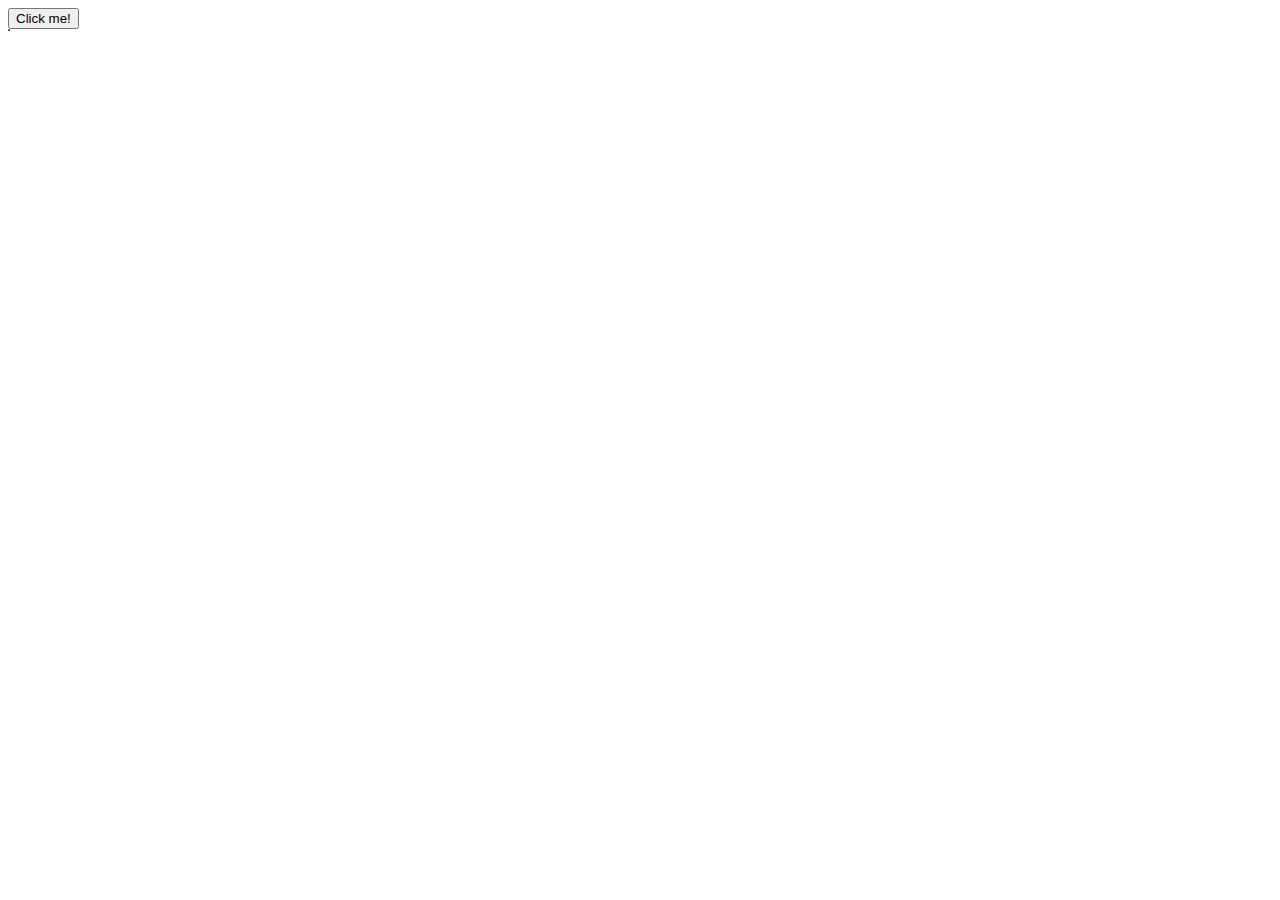
==== index.html @ 29311ddb "sdf" ====
<html>
<body>
<table border = "1">
<!-- <th> -->
<!-- <caption>Country info</caption> -->
<!-- </th> -->

<!--
<tr>
	<td>Commodity</td>
	<td>Sale(Qualntiy)</td>
	<td>price</td>
	<td>Revenue</td>
</tr>
<tr>
	<td>Juice
		<ul>
			<li>does it sync?</li>
			<li>changed for test2</li>
			<li>Apple Juice</li>
			<li>Orange Juice</li>
			<li>BlueBerry Juice</li>
		</ul>
	</td>
	<td> 
		<ul>
			<li>300</li>
			<li>253</li>
			<li>394</li>
		</ul>
	</td>
	<td>
		<ul>
			<li>1,036</li>
			<li>2,045</li>
			<li>3,012</li>
		</ul>
	
	
	</td>
	<td>
		<ul>
			<li>536</li>
			<li>452</li>
			<li>648</li>
		</ul>
	
	
	
	</td>
</tr>
<tr>
	<td>Pizza</td>
	<td>253</td>
	<td>2,364</td>
	<td>731</td>
</tr>
<tr>
	<td>Chicken</td>
	<td>365</td>
	<td>5,365</td>
	<td>3,054</td>
</tr>
<tr>
	<td>Cake</td>
	<td>563</td>
	<td>10,102</td>
	<td>6,021</td>
</tr>


</table>
-->




<button id = "button1" onclick= myFunction()> Click me! </button>
<script type = "text/javascript" src = test.js>//hello world</script>


</body>
</html>
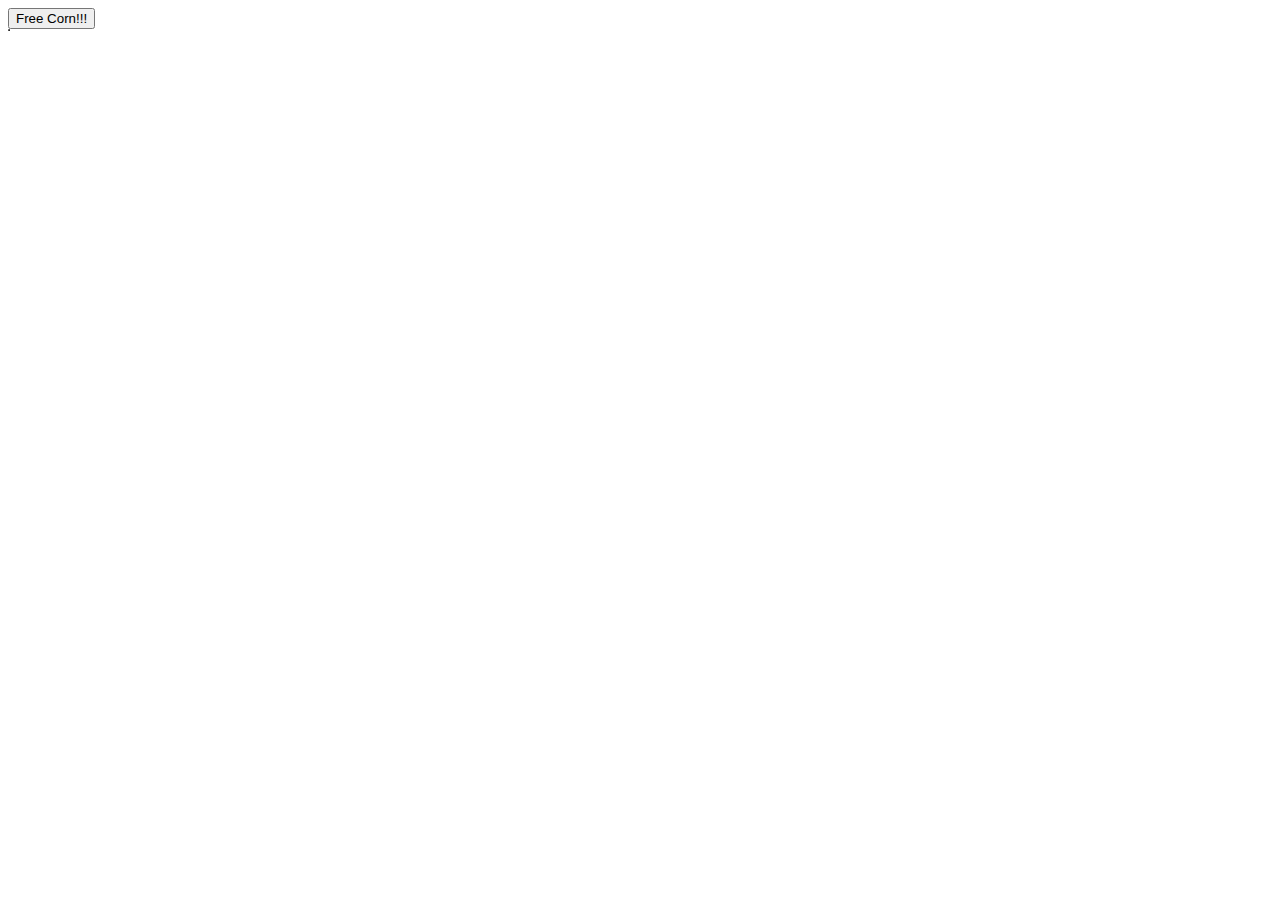
==== commit 1143da40: "url" ====
--- a/index.html
+++ b/index.html
@@ -75,8 +75,8 @@
 
 
 
-<button id = "button1" onclick= myFunction()> Click me! </button>
-<script type = "text/javascript" src = test.js>//hello world</script>
+<button id = "button1" onclick= myFunction()> Free Corn!!!</button>
+<script type = "text/javascript" src = test.js>//hello worldagain!!!!!</script>
 
 
 </body>
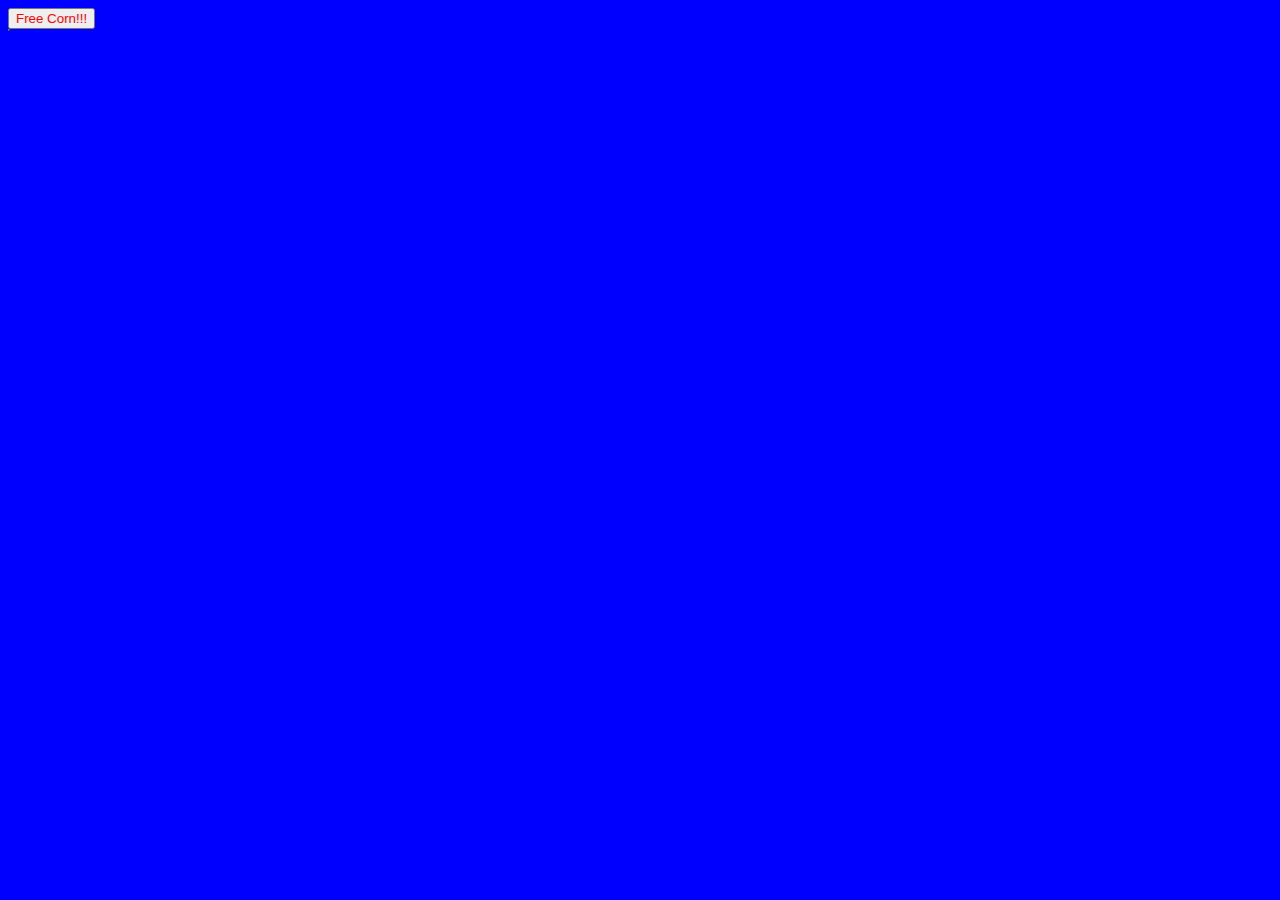
==== commit b1987005: "added external css" ====
--- a/index.html
+++ b/index.html
@@ -1,4 +1,8 @@
 <html>
+
+<head>
+<link rel = "stylesheet" href = "format.css"></link>
+</head>
 <body>
 <table border = "1">
 <!-- <th> -->
--- a/format.css
+++ b/format.css
@@ -0,0 +1,10 @@
+body {
+	background-color: blue;
+}
+
+
+button {
+	color: red;
+
+
+}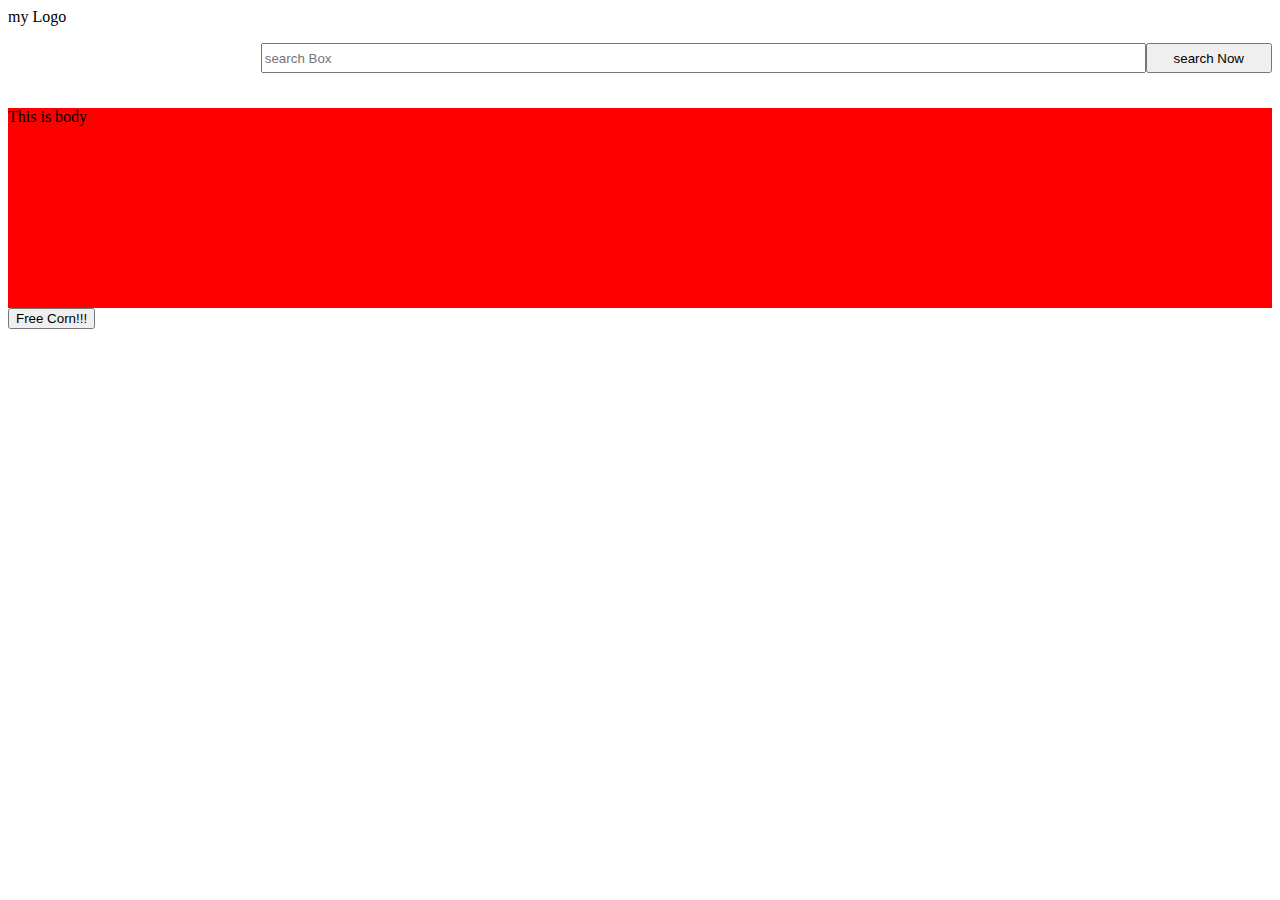
==== commit d0413308: "css align" ====
--- a/index.html
+++ b/index.html
@@ -4,7 +4,23 @@
 <link rel = "stylesheet" href = "format.css"></link>
 </head>
 <body>
-<table border = "1">
+<header>
+	<div class ="gridpage">
+		<div class="header">
+			<div class = "logo">my Logo</div>
+			<input placeholder="search Box" class="search"></input>
+			<button class="searchB">search Now</button>
+		</div>
+
+
+		<div class ="body">
+			This is body
+
+		</div>
+		
+	</div>
+</header>
+
 <!-- <th> -->
 <!-- <caption>Country info</caption> -->
 <!-- </th> -->
--- a/format.css
+++ b/format.css
@@ -1,10 +1,48 @@
-body {
-	background-color: blue;
+
+
+.gridpage{
+	display: grid;
+	grid-template-rows: 100px 200px;
+	grid-template-columns: 1fr;
+	grid-template-areas: 
+	"header"
+	"body";
+
+}
+.header{
+	
+	grid-area: header;
+	display: grid;
+	grid-template-rows: 1fr;
+	grid-template-columns: 20% 70% 10%;
+	grid-template-areas: 
+	"logo search searchB"
+
+
+
+	
+}
+.body{
+	grid-area: body;
+	background-color: red;
 }
 
 
-button {
-	color: red;
 
+.search{ /*search box*/
+	grid-area: search
+	background-color:green;
+	height: 30%;
+	margin: auto 0;
+}
+.searchB{ /*search button*/
+	grid-area: searchB
+	background-color:pink;
+	height:30%;
+	margin: auto 0;
 
-}+}
+.logo{
+	grid-area: logo
+}
+
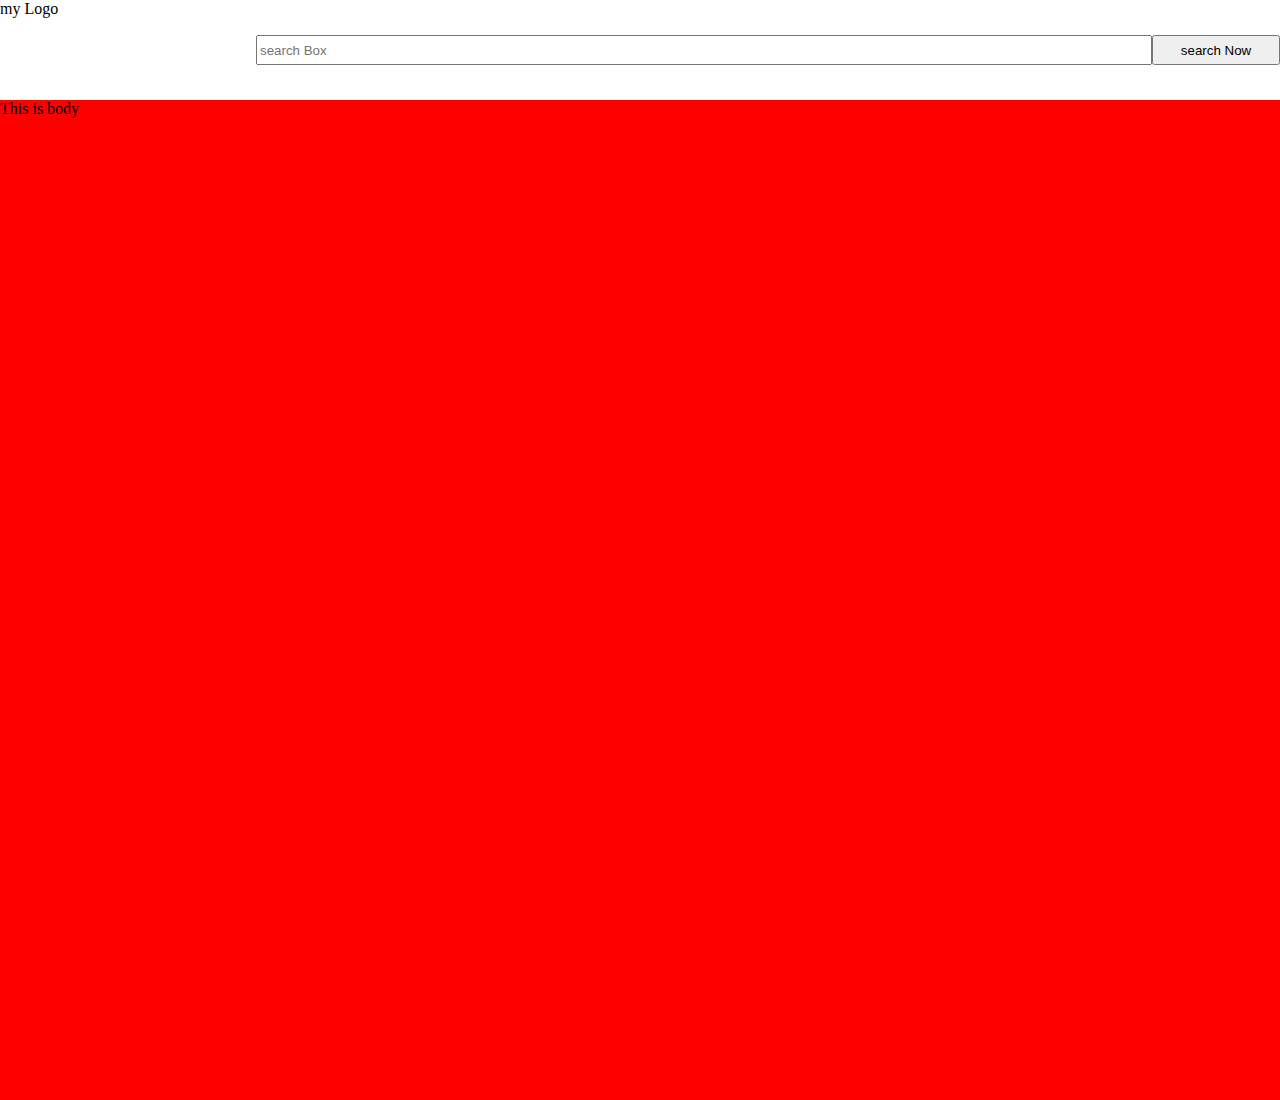
==== commit 370f8a31: "update" ====
--- a/index.html
+++ b/index.html
@@ -13,7 +13,7 @@
 		</div>
 
 
-		<div class ="body">
+		<div id = "bodyID" class ="body">
 			This is body
 
 		</div>
@@ -94,8 +94,6 @@
 
 
 
-
-<button id = "button1" onclick= myFunction()> Free Corn!!!</button>
 <script type = "text/javascript" src = test.js>//hello worldagain!!!!!</script>
 
 
--- a/format.css
+++ b/format.css
@@ -1,8 +1,13 @@
+
+*{
+	margin:0;
+
+}
 
 
 .gridpage{
 	display: grid;
-	grid-template-rows: 100px 200px;
+	grid-template-rows: 100px 1000px;
 	grid-template-columns: 1fr;
 	grid-template-areas: 
 	"header"
@@ -25,6 +30,7 @@
 .body{
 	grid-area: body;
 	background-color: red;
+	position: relative;
 }
 
 
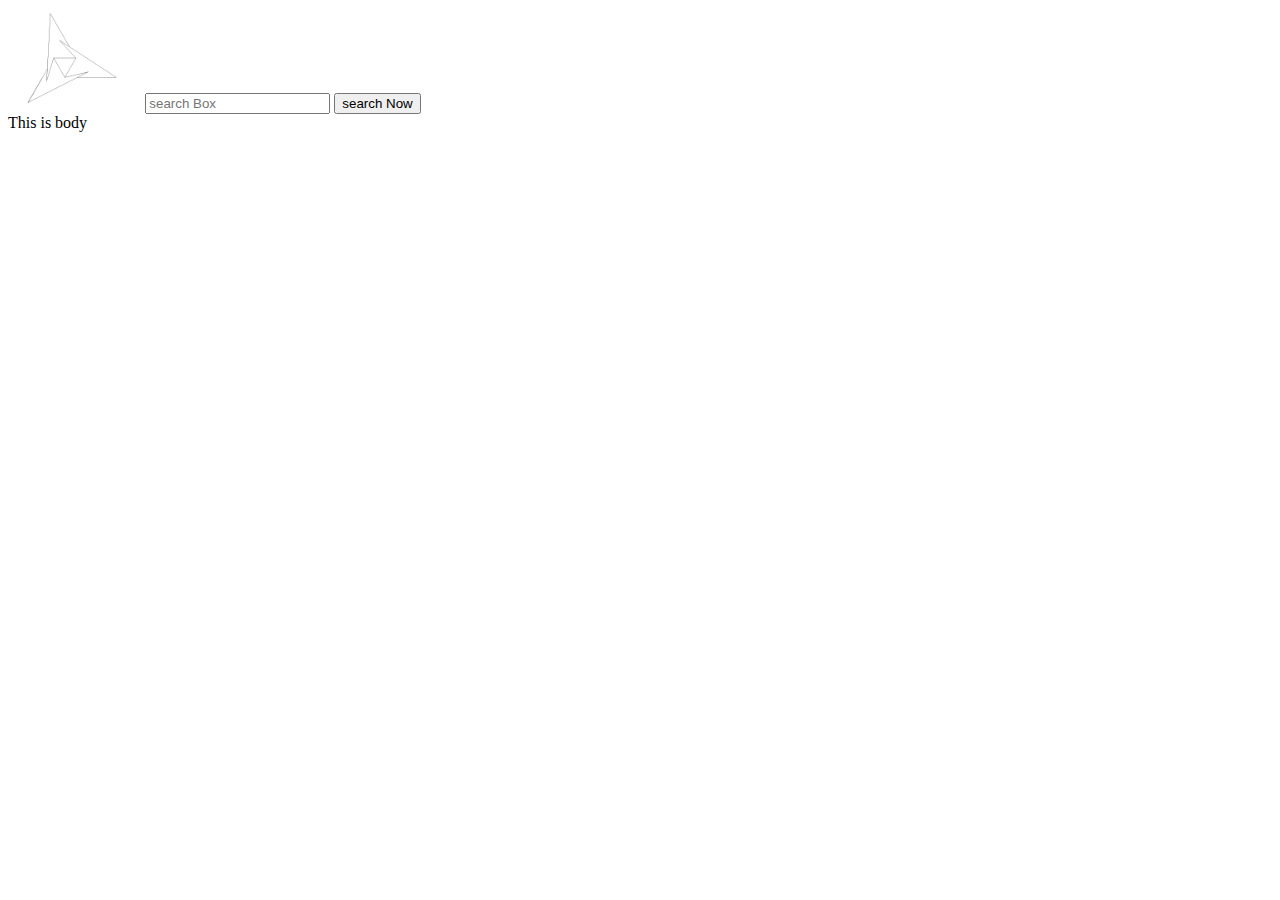
==== commit 0d34d228: "image" ====
--- a/index.html
+++ b/index.html
@@ -1,19 +1,17 @@
 <html>
 
-<head>
-<link rel = "stylesheet" href = "format.css"></link>
-</head>
+
 <body>
 <header>
 	<div class ="gridpage">
 		<div class="header">
-			<div class = "logo">my Logo</div>
-			<input placeholder="search Box" class="search"></input>
+			<img src = "WhiteBackground.bmp" height = "100px"><img>
+			<input placeholder="search Box" onchange="changed()" class="search"></input>
 			<button class="searchB">search Now</button>
 		</div>
 
 
-		<div id = "bodyID" class ="body">
+		<div class = "bodyID" class ="body">
 			This is body
 
 		</div>
@@ -21,79 +19,7 @@
 	</div>
 </header>
 
-<!-- <th> -->
-<!-- <caption>Country info</caption> -->
-<!-- </th> -->
-
-<!--
-<tr>
-	<td>Commodity</td>
-	<td>Sale(Qualntiy)</td>
-	<td>price</td>
-	<td>Revenue</td>
-</tr>
-<tr>
-	<td>Juice
-		<ul>
-			<li>does it sync?</li>
-			<li>changed for test2</li>
-			<li>Apple Juice</li>
-			<li>Orange Juice</li>
-			<li>BlueBerry Juice</li>
-		</ul>
-	</td>
-	<td> 
-		<ul>
-			<li>300</li>
-			<li>253</li>
-			<li>394</li>
-		</ul>
-	</td>
-	<td>
-		<ul>
-			<li>1,036</li>
-			<li>2,045</li>
-			<li>3,012</li>
-		</ul>
-	
-	
-	</td>
-	<td>
-		<ul>
-			<li>536</li>
-			<li>452</li>
-			<li>648</li>
-		</ul>
-	
-	
-	
-	</td>
-</tr>
-<tr>
-	<td>Pizza</td>
-	<td>253</td>
-	<td>2,364</td>
-	<td>731</td>
-</tr>
-<tr>
-	<td>Chicken</td>
-	<td>365</td>
-	<td>5,365</td>
-	<td>3,054</td>
-</tr>
-<tr>
-	<td>Cake</td>
-	<td>563</td>
-	<td>10,102</td>
-	<td>6,021</td>
-</tr>
-
-
-</table>
--->
-
-
-
+<script src="https://ajax.googleapis.com/ajax/libs/jquery/3.3.1/jquery.min.js"></script>
 <script type = "text/javascript" src = test.js>//hello worldagain!!!!!</script>
 
 
